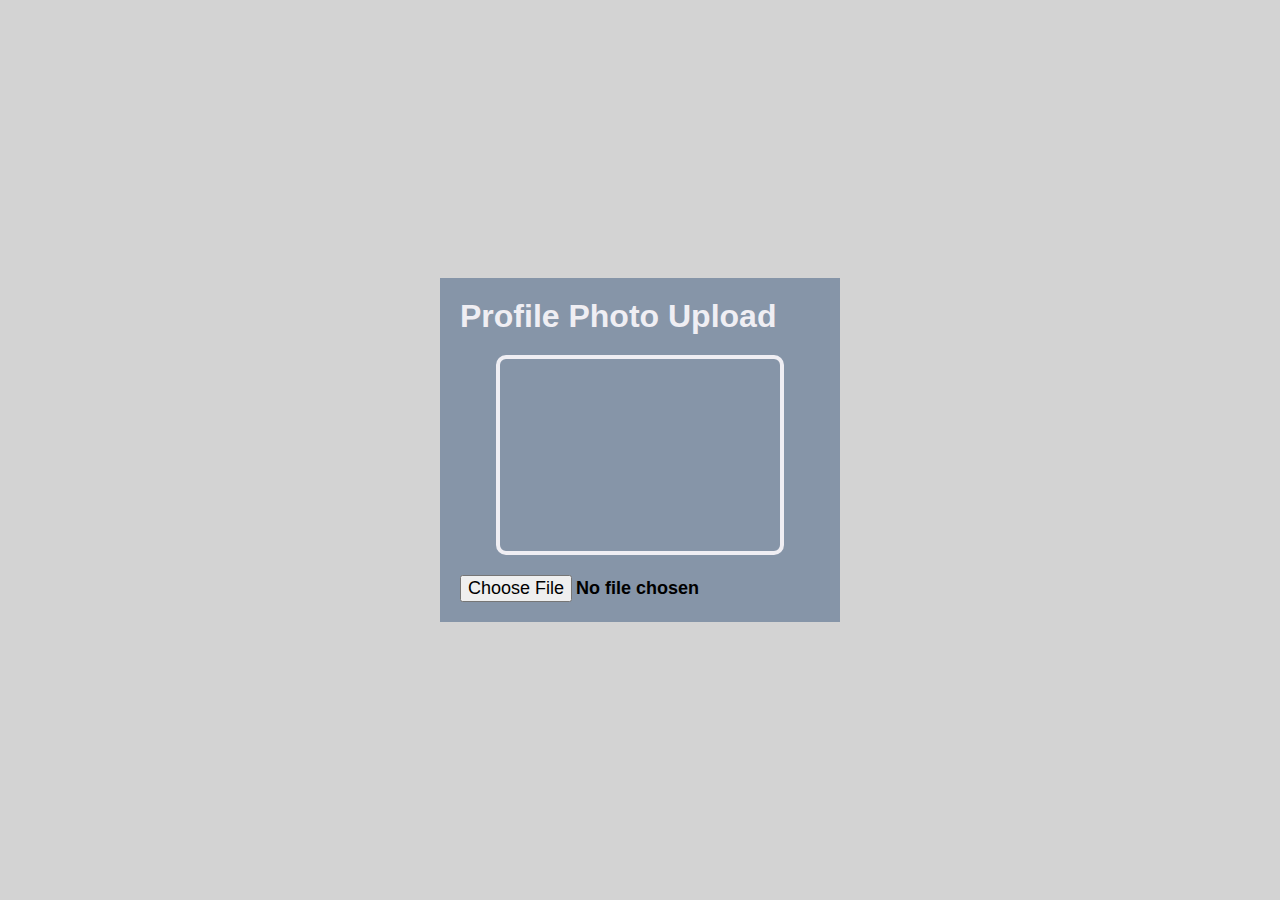
==== upload-image/index.html @ 0c6b5bab "Adding uploading image task" ====
<!DOCTYPE html>
<html lang="en">
<head>
    <meta charset="UTF-8">
    <meta http-equiv="X-UA-Compatible" content="IE=edge">
    <meta name="viewport" content="width=device-width, initial-scale=1.0">
    <title>Upload Profile Picture</title>
    <link rel="stylesheet" href="./style.css">
</head>
<body>
    <div class="main-container">
        <div class="upload-container">
            <div>
                <h1 class="main-heading">Profile Photo Upload</h1>
            </div>
            <div class="upload-image-container">
                <div id="img-preview">
                    <img  id="output_img">
                </div>
            </div>
            <div>
                <input type="file" id="choose-file" class="upload-file-btn" accept="image/*" name="choose-file">
            </div>
        </div>

        <!-- <div>
            <input type="file" id="testFile" class="test-file" onchange="showFile()">
        </div> -->
    </div>


    <script src="./script.js"></script>
</body>
</html>
---- upload-image/style.css ----
*{
    margin: 0;
    padding: 0;
    box-sizing: border-box;
}
body{
    box-sizing: border-box;
    font-family:Arial, Helvetica, sans-serif;
    overflow-x: hidden;
}

.main-container{
    width: 100vw;
    min-height: 100vh;
    background-color: #67666649;
    display: flex;
    flex-direction: column;
    justify-content: center;
    align-items: center;
}
.upload-container{
    background-color: #8695A8;
    padding: 20px;
    display: flex;
    flex-direction: column;
    width: 400px;
    max-width: 400px;
}
.main-heading{
    font-size: 32px;
    color: #EFEEF3;
    margin-bottom: 20px;
}
.upload-image-container{
    width: 80%;
    margin: 0 auto;
    height: 200px;
    border: 4px solid #EFEEF3;
    border-radius: 10px;
    margin-bottom: 20px;
}
#img-preview{
    display: none;
    width: 100%;
    height: 100%;
    padding: 5px;
}
#img-preview img{
    width: 100%;
    height: 100%;
}
.upload-file-btn{
    font-size: 18px;
    font-weight: 600;
}







.test-file{
    display: inline-block;
    min-width: 300px;
    font-size: 22px;
    margin-top: 30px;
}
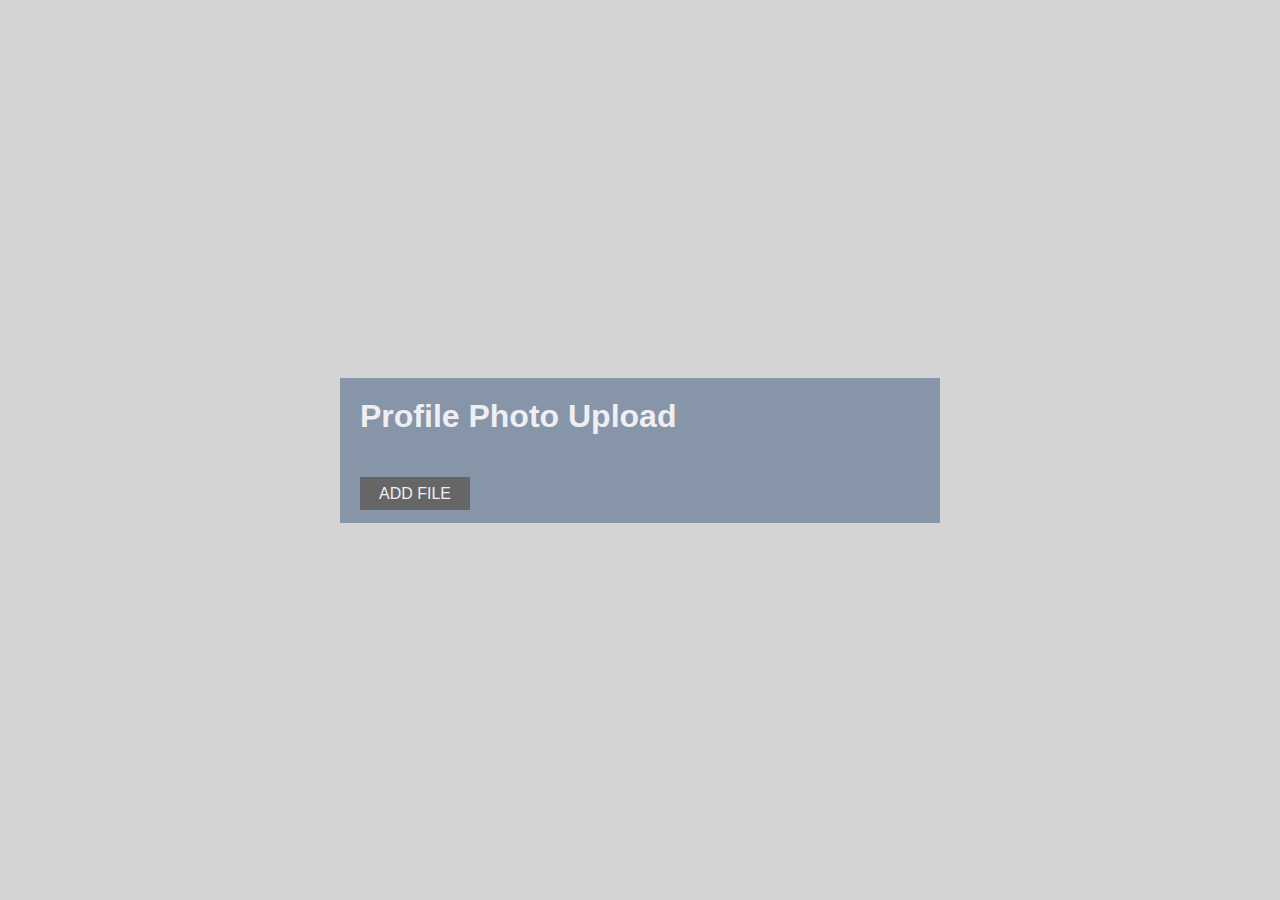
==== commit d92cad29: "Changes in multiple card" ====
--- a/upload-image/index.html
+++ b/upload-image/index.html
@@ -15,17 +15,14 @@
             </div>
             <div class="upload-image-container">
                 <div id="img-preview">
-                    <img  id="output_img">
+                
                 </div>
             </div>
             <div>
+                <label for="choose-file" class="upload-file-btn-label">ADD FILE</label>
                 <input type="file" id="choose-file" class="upload-file-btn" accept="image/*" name="choose-file">
             </div>
         </div>
-
-        <!-- <div>
-            <input type="file" id="testFile" class="test-file" onchange="showFile()">
-        </div> -->
     </div>
 
 
--- a/upload-image/style.css
+++ b/upload-image/style.css
@@ -23,8 +23,8 @@
     padding: 20px;
     display: flex;
     flex-direction: column;
-    width: 400px;
-    max-width: 400px;
+    width: 600px;
+    max-width: 600px;
 }
 .main-heading{
     font-size: 32px;
@@ -32,37 +32,55 @@
     margin-bottom: 20px;
 }
 .upload-image-container{
-    width: 80%;
-    margin: 0 auto;
-    height: 200px;
-    border: 4px solid #EFEEF3;
-    border-radius: 10px;
     margin-bottom: 20px;
 }
 #img-preview{
-    display: none;
-    width: 100%;
-    height: 100%;
+    display: flex;
+    flex-wrap: wrap;
+    gap: 23px 40px;
     padding: 5px;
 }
 #img-preview img{
     width: 100%;
     height: 100%;
+    border-radius: 50%;
 }
 .upload-file-btn{
+    display: none;
     font-size: 18px;
     font-weight: 600;
 }
+.upload-file-btn-label{
+    cursor: pointer;
+    font-size: 16px;
+    font-weight: 500;
+    background-color: #676666;
+    color: #EFEEF3;
+    border: 1px solid #676666;
+    padding: 7px 18px;
+    transition: ease .4s;
+}
+.upload-file-btn-label:hover{
+    background-color: transparent;
+    border: 1px solid  #EFEEF3;
+}
 
+.deleteItem{
+    position: relative;
+    width: 100px;
+    height: 100px;
+}
+.deletImg{
+    position: absolute;
+    top: 0px;
+    right: 0px;
+    background-color: #676666;
+    padding: 4px 8px;
+    font-size: 18px;
+    border-radius: 50%;
+    font-weight: 600;
+    color: white;
+    margin-bottom: 20px;
+    cursor: pointer;
+}
 
-
-
-
-
-
-.test-file{
-    display: inline-block;
-    min-width: 300px;
-    font-size: 22px;
-    margin-top: 30px;
-}